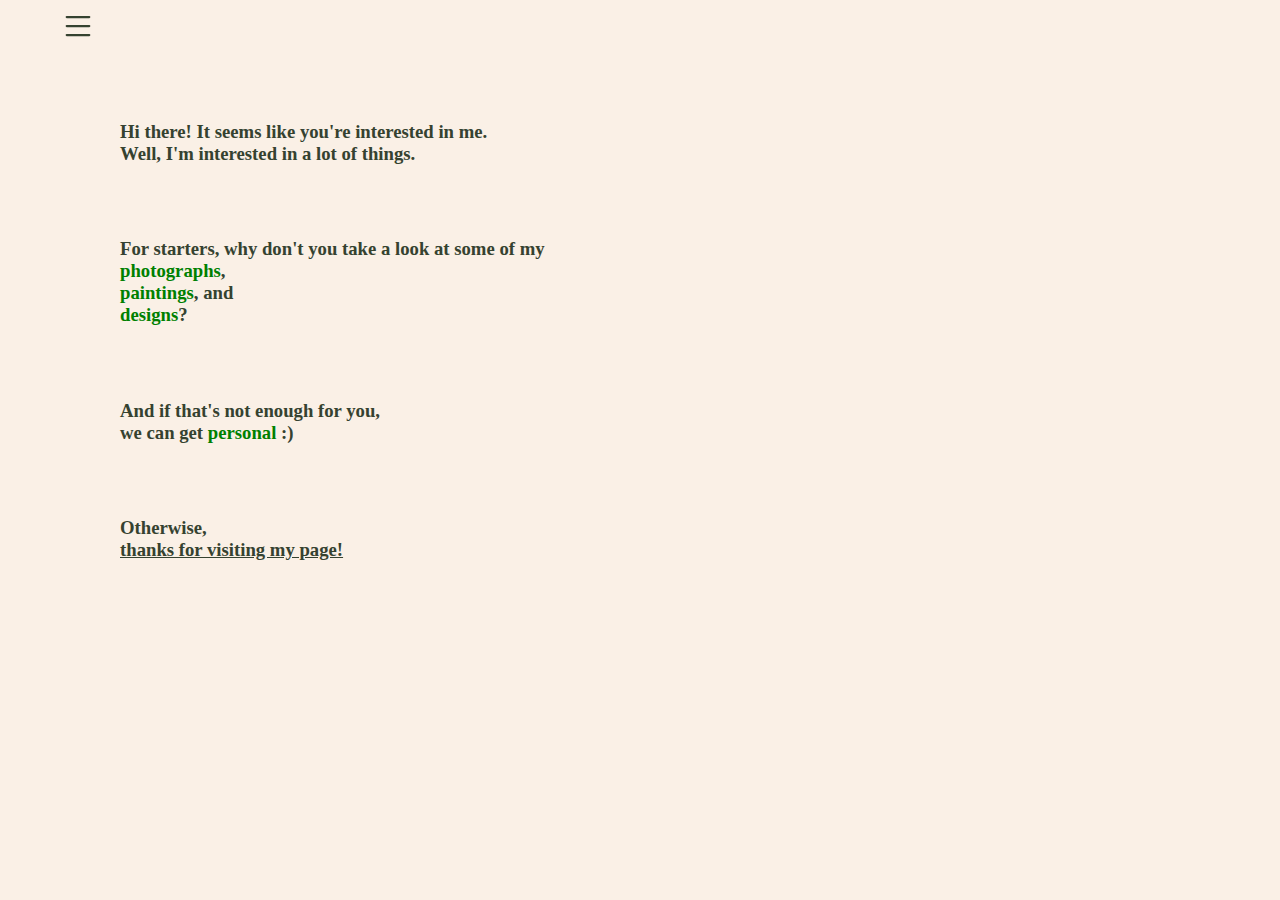
==== pset8/homepage/index.html @ 248011ed "Fri, Aug 12, 2022, 2:18 PM +00:00" ====
<!DOCTYPE html>

<html lang="en" class="m-3 p-3">
    <head>
        <meta name="viewport" content="width=device-width, initial-scale=1">
        <link href="https://cdn.jsdelivr.net/npm/bootstrap@5.0.2/dist/css/bootstrap.min.css" rel="stylesheet" integrity="sha384-EVSTQN3/azprG1Anm3QDgpJLIm9Nao0Yz1ztcQTwFspd3yD65VohhpuuCOmLASjC" crossorigin="anonymous">
        <script src="https://cdn.jsdelivr.net/npm/bootstrap@5.0.2/dist/js/bootstrap.bundle.min.js" integrity="sha384-MrcW6ZMFYlzcLA8Nl+NtUVF0sA7MsXsP1UyJoMp4YLEuNSfAP+JcXn/tWtIaxVXM" crossorigin="anonymous"></script>
        <script src="scripts.js"></script>
        <link href="styles.css" rel="stylesheet">
        <title>Audrey Santoso</title>
    </head>
    <nav>
        <div id="mySidenav" class="sidenav">
            <a href="javascript:void(0)" class="closebtn" onclick="closeNav()">
                <svg xmlns="http://www.w3.org/2000/svg" width="36" height="36" fill="#354230" class="bi bi-list" viewBox="0 0 16 16">
                <path fill-rule="evenodd" d="M2.5 12a.5.5 0 0 1 .5-.5h10a.5.5 0 0 1 0 1H3a.5.5 0 0 1-.5-.5zm0-4a.5.5 0 0 1 .5-.5h10a.5.5 0 0 1 0 1H3a.5.5 0 0 1-.5-.5zm0-4a.5.5 0 0 1 .5-.5h10a.5.5 0 0 1 0 1H3a.5.5 0 0 1-.5-.5z"/>
              </svg></a>
            <a href="index.html">Home</a>
            <a href="photographs.html">Photograph</a>
            <a href="paintings.html">Paintings</a>
            <a href="designs.html">Designs</a>
        </div>
        <span onclick="openNav()" class="nav-icon">
            <svg xmlns="http://www.w3.org/2000/svg" width="36" height="36" fill="#354230" class="bi bi-list" viewBox="0 0 16 16">
                <path fill-rule="evenodd" d="M2.5 12a.5.5 0 0 1 .5-.5h10a.5.5 0 0 1 0 1H3a.5.5 0 0 1-.5-.5zm0-4a.5.5 0 0 1 .5-.5h10a.5.5 0 0 1 0 1H3a.5.5 0 0 1-.5-.5zm0-4a.5.5 0 0 1 .5-.5h10a.5.5 0 0 1 0 1H3a.5.5 0 0 1-.5-.5z"/>
            </svg>
        </span>
    </nav>
    <body>
        <br><br><br>
        <h3>Hi there! It seems like you're interested in me. <br>
            Well, I'm interested in a lot of things. </h3><br><br>
        <h3>For starters, why don't you take a look at some of my <br>
        <a href="photographs.html">photographs</a>, <br>
        <a href="paintings.html">paintings</a>, and <br>
        <a href="designs.html">designs</a>? </h3><br><br>
        <!-- personal better put arrow to social accounts (icons), update next time-->
        <h3>And if that's not enough for you, <br>
            we can get <a href="https://biolinky.co/audreysantoso">personal</a> :) </h3><br><br>
        <h3>Otherwise, <br>
            <u>thanks for visiting my page!</u></h3>
    </body>
</html>
---- pset8/homepage/styles.css ----
:root {
  --red: #be132d;
  --white: #faf0e6;
  --green: #354230;
  --green-saturated: #014421;
  --brown: #3d2b1f;
  --brown-light: #c4a383;
  --brown-dark: #240001;
  --yellow: #ffd800;
  --blue: #1d4f9f;
  --blue-light: #56a0d3;
  --blue-saturated: #015cb8;
}

body:not(.nav-color) {
  background-color: var(--white);
  color: var(--green);
  margin-left: 60px;
}

::selection {
  background-color: var(--yellow);
}

/* unvisited link */
a:link {
  color: green;
  text-decoration: none;
}

/* visited link */
a:visited {
  color: coral;
  text-decoration: none;
}

/* mouse over link */
a:hover {
  color: darkorange;
  text-decoration: none;
}

nav {
  display: flex;
  height: 100%;
}

h3 {
  text-align: left;
  margin-left: 60px;
}

/* The side navigation menu */
.sidenav {
    height: 100%; /* 100% Full-height */
    width: 0; /* 0 width - change this with JavaScript */
    position: fixed; /* Stay in place */
    z-index: 1; /* Stay on top */
    top: 0; /* Stay at the top */
    left: 0;
    background-color: var(--white);
    overflow-x: hidden; /* Disable horizontal scroll */
    padding-top: 20px; /* Place content 20px from the top */
    transition: 0.5s; /* 0.5 second transition effect to slide in the sidenav */
  }

  /* The navigation menu links */
  .sidenav a {
    padding: 12px 12px 12px 36px;
    text-decoration: none;
    font-size: 16px;
    color: var(--green);
    display: block;
    transition: 0.3s;
  }

  /* When you mouse over the navigation links, change their color */
  .sidenav a:hover:not(.closebtn) {
    background-color: var(--brown);
    color: var(--white);
  }

  .sidenav .closebtn {
    padding-left: 32px;
  }

  /* On smaller screens, where height is less than 450px, change the style of the sidenav (less padding and a smaller font size) */
  @media screen and (max-height: 450px) {
    .sidenav {padding-top: 15px;}
    .sidenav a {font-size: 18px;}
  }
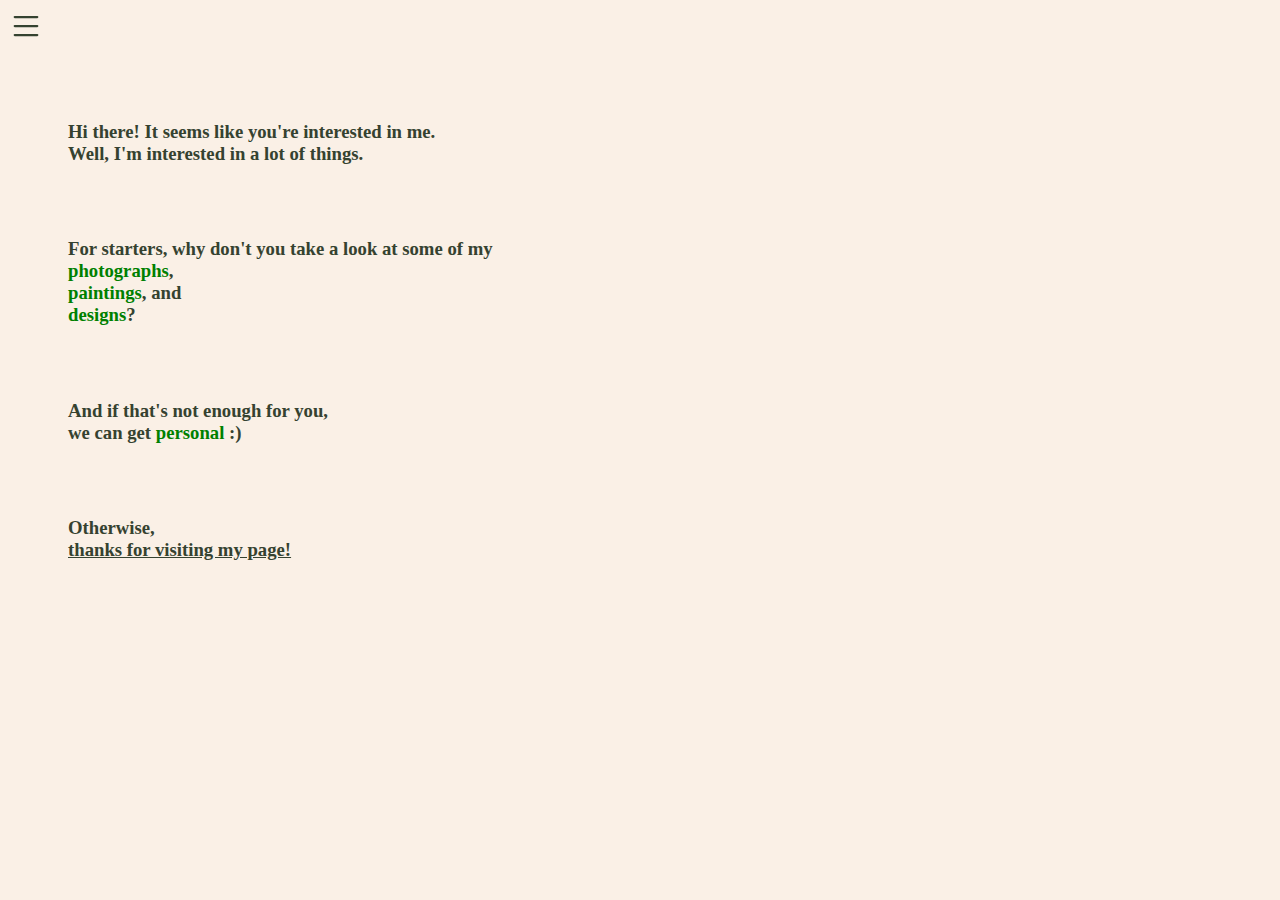
==== commit 1edd4ba4: "Fri, Aug 12, 2022, 3:47 PM +00:00" ====
--- a/pset8/homepage/index.html
+++ b/pset8/homepage/index.html
@@ -20,7 +20,7 @@
             <a href="paintings.html">Paintings</a>
             <a href="designs.html">Designs</a>
         </div>
-        <span onclick="openNav()" class="nav-icon">
+        <span onclick="openNav()">
             <svg xmlns="http://www.w3.org/2000/svg" width="36" height="36" fill="#354230" class="bi bi-list" viewBox="0 0 16 16">
                 <path fill-rule="evenodd" d="M2.5 12a.5.5 0 0 1 .5-.5h10a.5.5 0 0 1 0 1H3a.5.5 0 0 1-.5-.5zm0-4a.5.5 0 0 1 .5-.5h10a.5.5 0 0 1 0 1H3a.5.5 0 0 1-.5-.5zm0-4a.5.5 0 0 1 .5-.5h10a.5.5 0 0 1 0 1H3a.5.5 0 0 1-.5-.5z"/>
             </svg>
--- a/pset8/homepage/styles.css
+++ b/pset8/homepage/styles.css
@@ -12,10 +12,22 @@
   --blue-saturated: #015cb8;
 }
 
-body:not(.nav-color) {
+body {
   background-color: var(--white);
   color: var(--green);
-  margin-left: 60px;
+}
+
+.images {
+  display: flex;
+  justify-content: space-between;
+}
+
+.images img {
+  /* margin-left: 60px; */
+  margin-top: 30px;
+  width: 500px;
+  height: 500px;
+  object-fit: cover;
 }
 
 ::selection {
@@ -86,6 +98,8 @@
 
   /* On smaller screens, where height is less than 450px, change the style of the sidenav (less padding and a smaller font size) */
   @media screen and (max-height: 450px) {
-    .sidenav {padding-top: 15px;}
+    .sidenav {padding-top: 15px; text-align: center; width: 100%;}
     .sidenav a {font-size: 18px;}
+    h3 {margin-left: 0;}
+    .images {width: 100%; height: 100%;}
   }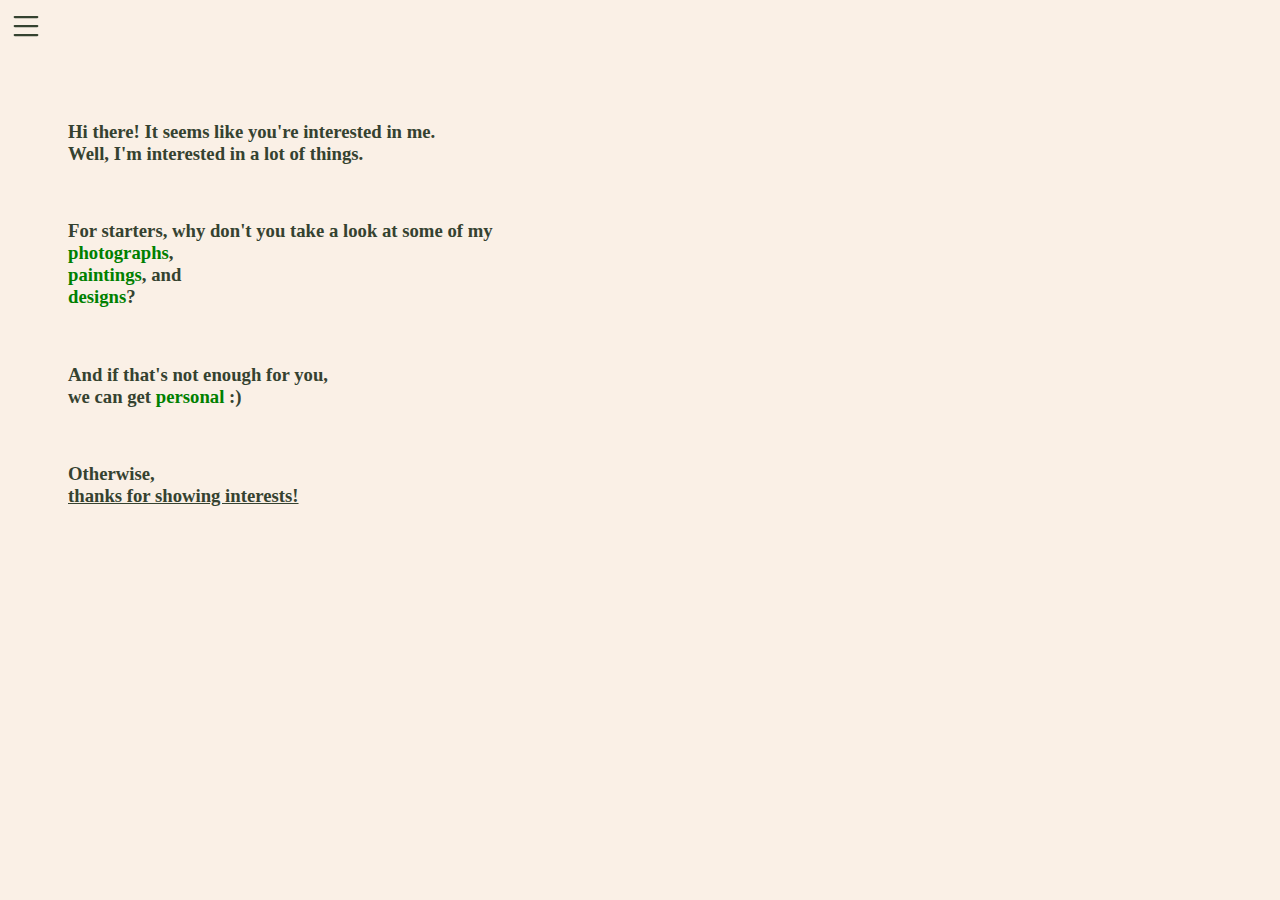
==== commit ddd66d04: "Fri, Aug 12, 2022, 3:57 PM +00:00" ====
--- a/pset8/homepage/index.html
+++ b/pset8/homepage/index.html
@@ -29,15 +29,15 @@
     <body>
         <br><br><br>
         <h3>Hi there! It seems like you're interested in me. <br>
-            Well, I'm interested in a lot of things. </h3><br><br>
+            Well, I'm interested in a lot of things. </h3><br>
         <h3>For starters, why don't you take a look at some of my <br>
         <a href="photographs.html">photographs</a>, <br>
         <a href="paintings.html">paintings</a>, and <br>
-        <a href="designs.html">designs</a>? </h3><br><br>
+        <a href="designs.html">designs</a>? </h3><br>
         <!-- personal better put arrow to social accounts (icons), update next time-->
         <h3>And if that's not enough for you, <br>
-            we can get <a href="https://biolinky.co/audreysantoso">personal</a> :) </h3><br><br>
+            we can get <a href="https://biolinky.co/audreysantoso">personal</a> :) </h3><br>
         <h3>Otherwise, <br>
-            <u>thanks for visiting my page!</u></h3>
+            <u>thanks for showing interests!</u></h3>
     </body>
 </html>
--- a/pset8/homepage/styles.css
+++ b/pset8/homepage/styles.css
@@ -96,10 +96,10 @@
     padding-left: 32px;
   }
 
-  /* On smaller screens, where height is less than 450px, change the style of the sidenav (less padding and a smaller font size) */
-  @media screen and (max-height: 450px) {
-    .sidenav {padding-top: 15px; text-align: center; width: 100%;}
-    .sidenav a {font-size: 18px;}
+  /* On smaller screens, where width is less than 450px, change the style of the sidenav (less padding and a smaller font size) */
+  @media screen and (max-width: 450px) {
+    .sidenav {width: 100%;}
+    .sidenav a {font-size: 16px;}
     h3 {margin-left: 0;}
     .images {width: 100%; height: 100%;}
   }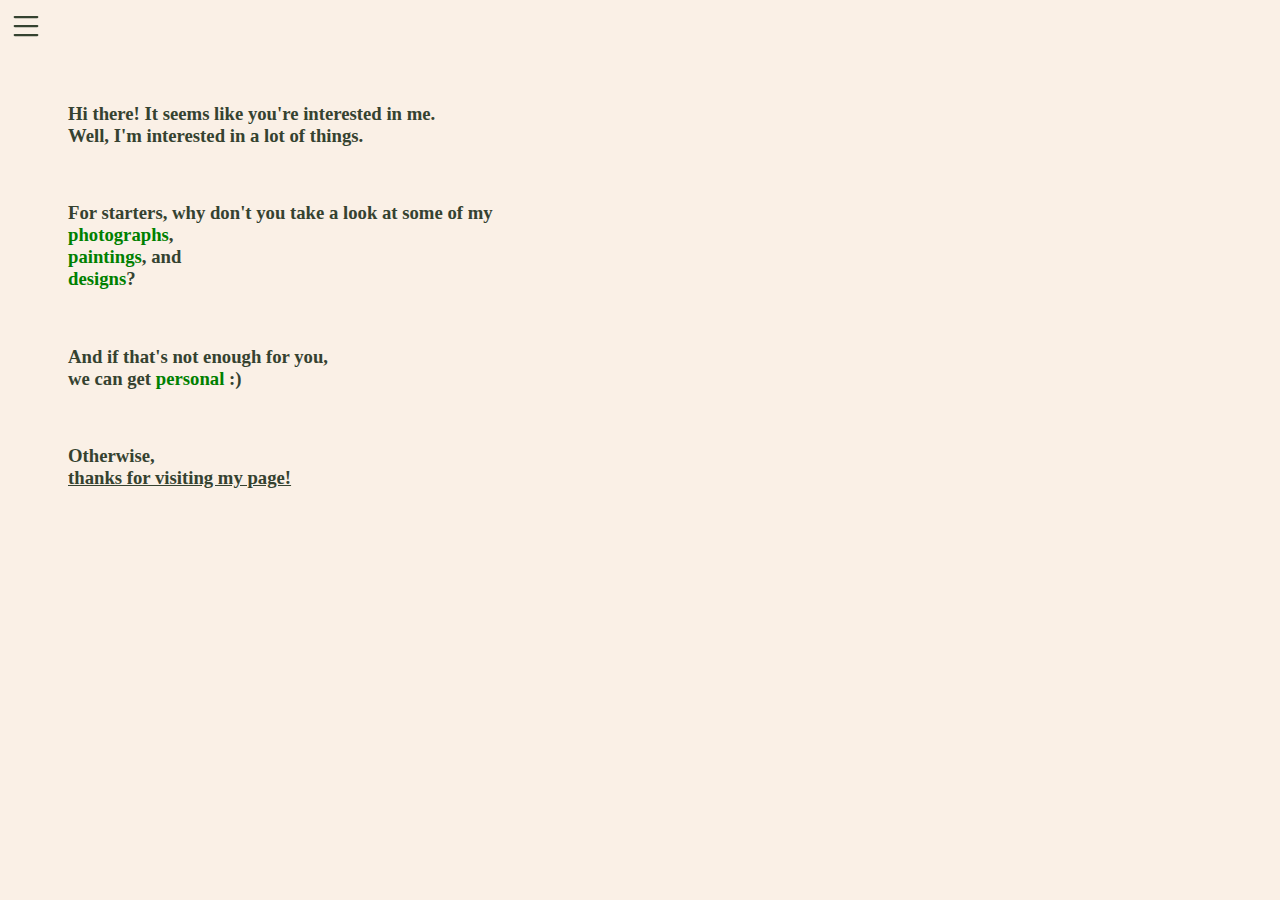
==== commit 2a63f680: "Fri, Aug 12, 2022, 4:01 PM +00:00" ====
--- a/pset8/homepage/index.html
+++ b/pset8/homepage/index.html
@@ -27,7 +27,7 @@
         </span>
     </nav>
     <body>
-        <br><br><br>
+        <br><br>
         <h3>Hi there! It seems like you're interested in me. <br>
             Well, I'm interested in a lot of things. </h3><br>
         <h3>For starters, why don't you take a look at some of my <br>
@@ -38,6 +38,6 @@
         <h3>And if that's not enough for you, <br>
             we can get <a href="https://biolinky.co/audreysantoso">personal</a> :) </h3><br>
         <h3>Otherwise, <br>
-            <u>thanks for showing interests!</u></h3>
+            <u>thanks for visiting my page!</u></h3><br>
     </body>
 </html>
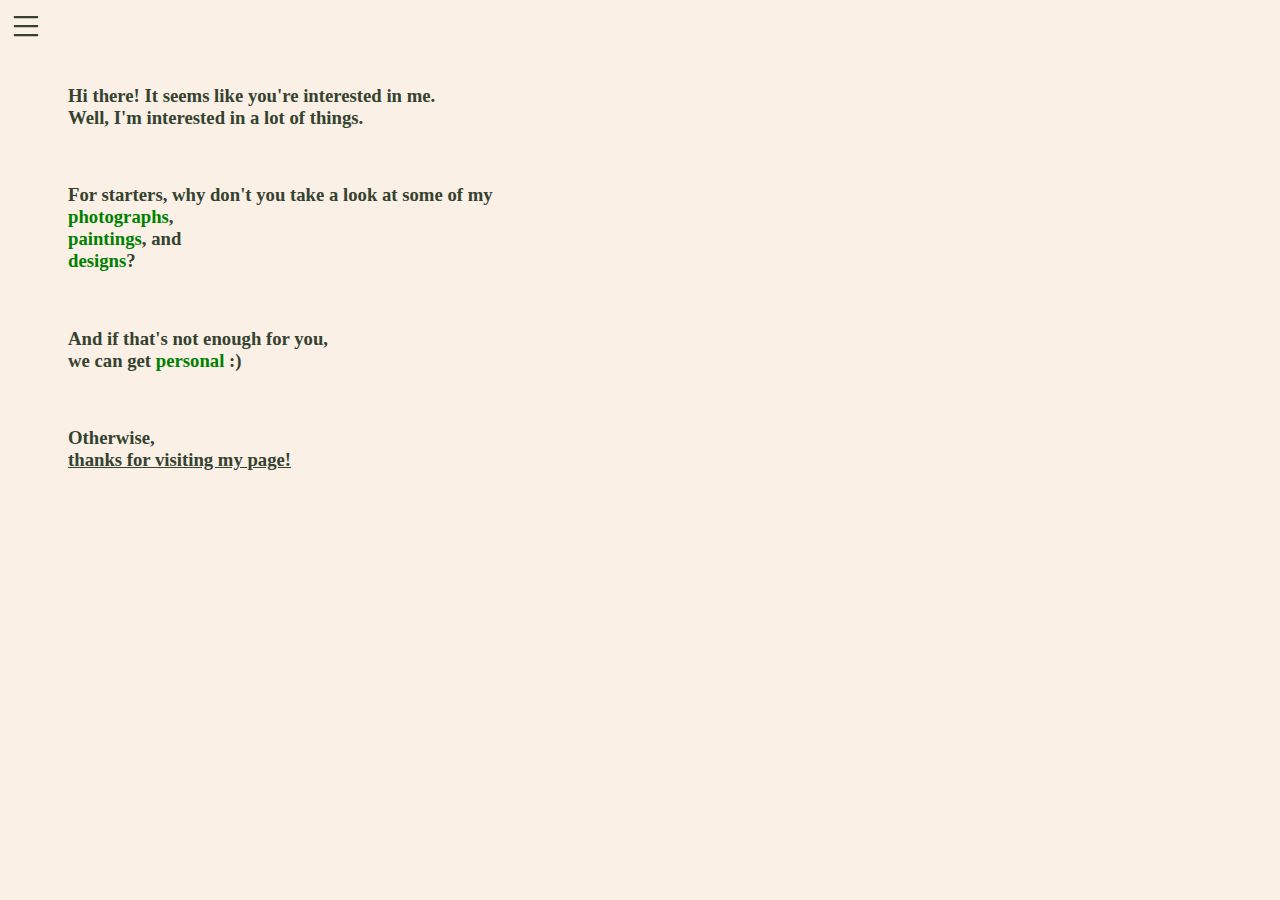
==== commit 1e1c7650: "Fri, Aug 12, 2022, 4:05 PM +00:00" ====
--- a/pset8/homepage/index.html
+++ b/pset8/homepage/index.html
@@ -27,7 +27,7 @@
         </span>
     </nav>
     <body>
-        <br><br>
+        <br>
         <h3>Hi there! It seems like you're interested in me. <br>
             Well, I'm interested in a lot of things. </h3><br>
         <h3>For starters, why don't you take a look at some of my <br>
--- a/pset8/homepage/styles.css
+++ b/pset8/homepage/styles.css
@@ -98,7 +98,6 @@
 
   /* On smaller screens, where width is less than 450px, change the style of the sidenav (less padding and a smaller font size) */
   @media screen and (max-width: 450px) {
-    .sidenav {width: 100%;}
     .sidenav a {font-size: 16px;}
     h3 {margin-left: 0;}
     .images {width: 100%; height: 100%;}
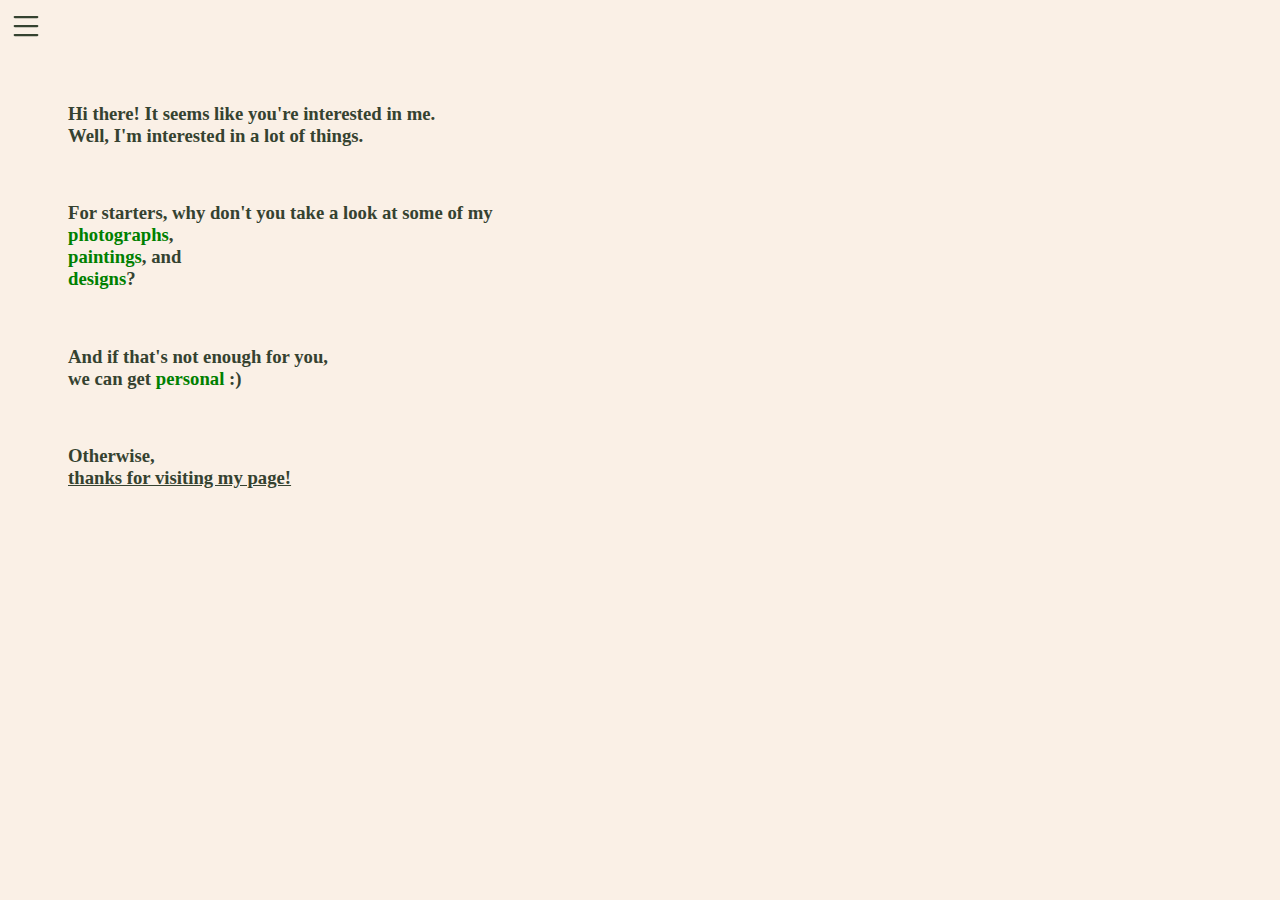
==== commit 7e950836: "Fri, Aug 12, 2022, 4:25 PM +00:00" ====
--- a/pset8/homepage/index.html
+++ b/pset8/homepage/index.html
@@ -27,7 +27,7 @@
         </span>
     </nav>
     <body>
-        <br>
+        <br><br>
         <h3>Hi there! It seems like you're interested in me. <br>
             Well, I'm interested in a lot of things. </h3><br>
         <h3>For starters, why don't you take a look at some of my <br>
@@ -38,6 +38,7 @@
         <h3>And if that's not enough for you, <br>
             we can get <a href="https://biolinky.co/audreysantoso">personal</a> :) </h3><br>
         <h3>Otherwise, <br>
-            <u>thanks for visiting my page!</u></h3><br>
+            <u>thanks for visiting my page!</u></h3>
+        <br><br>
     </body>
 </html>
--- a/pset8/homepage/styles.css
+++ b/pset8/homepage/styles.css
@@ -23,8 +23,8 @@
 }
 
 .images img {
-  /* margin-left: 60px; */
   margin-top: 30px;
+  padding: 5px 5px 5px 5px;
   width: 500px;
   height: 500px;
   object-fit: cover;
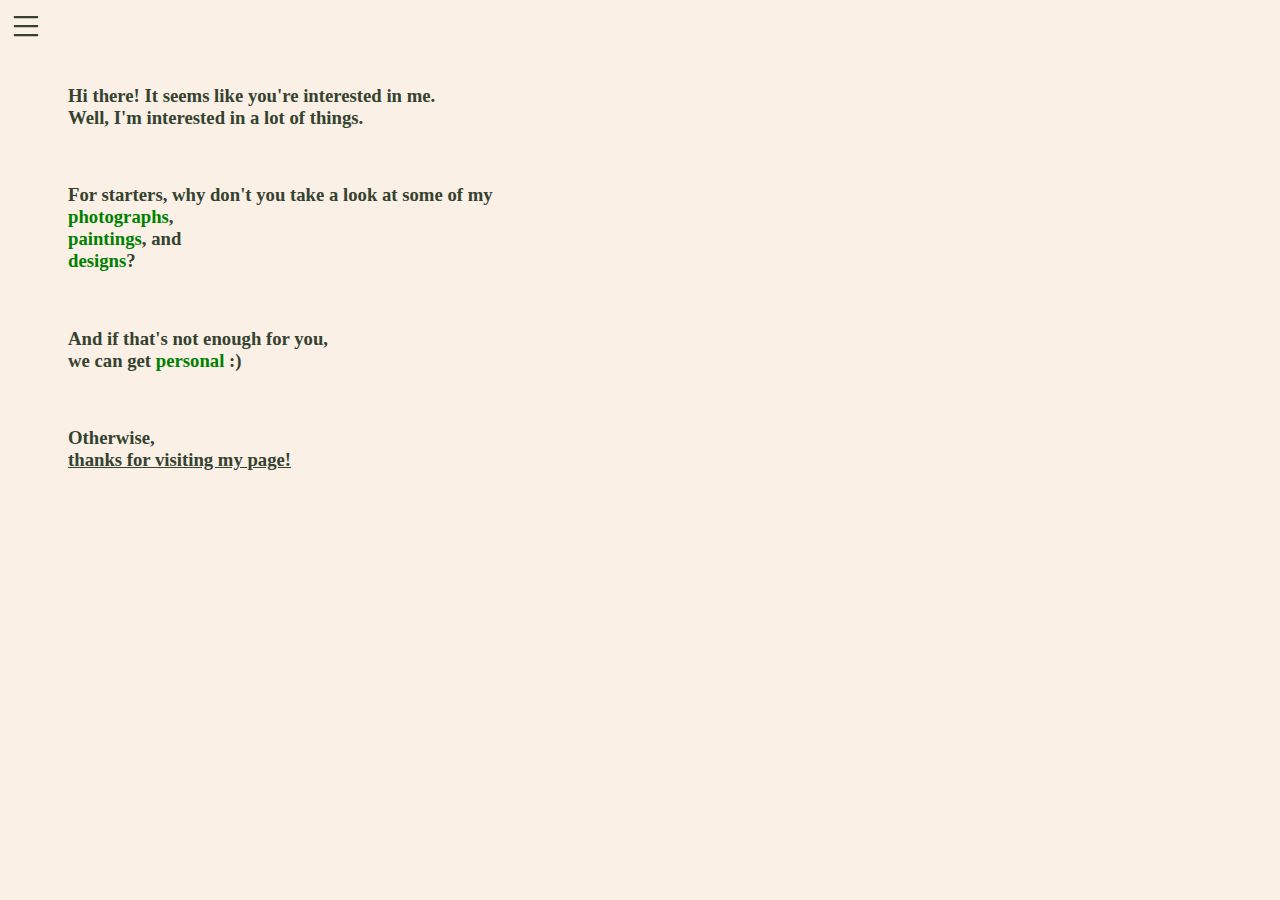
==== commit fc43c016: "Sat, Aug 13, 2022, 4:37 AM +00:00" ====
--- a/pset8/homepage/index.html
+++ b/pset8/homepage/index.html
@@ -27,7 +27,7 @@
         </span>
     </nav>
     <body>
-        <br><br>
+        <br>
         <h3>Hi there! It seems like you're interested in me. <br>
             Well, I'm interested in a lot of things. </h3><br>
         <h3>For starters, why don't you take a look at some of my <br>
@@ -39,6 +39,6 @@
             we can get <a href="https://biolinky.co/audreysantoso">personal</a> :) </h3><br>
         <h3>Otherwise, <br>
             <u>thanks for visiting my page!</u></h3>
-        <br><br>
+        <br>
     </body>
 </html>
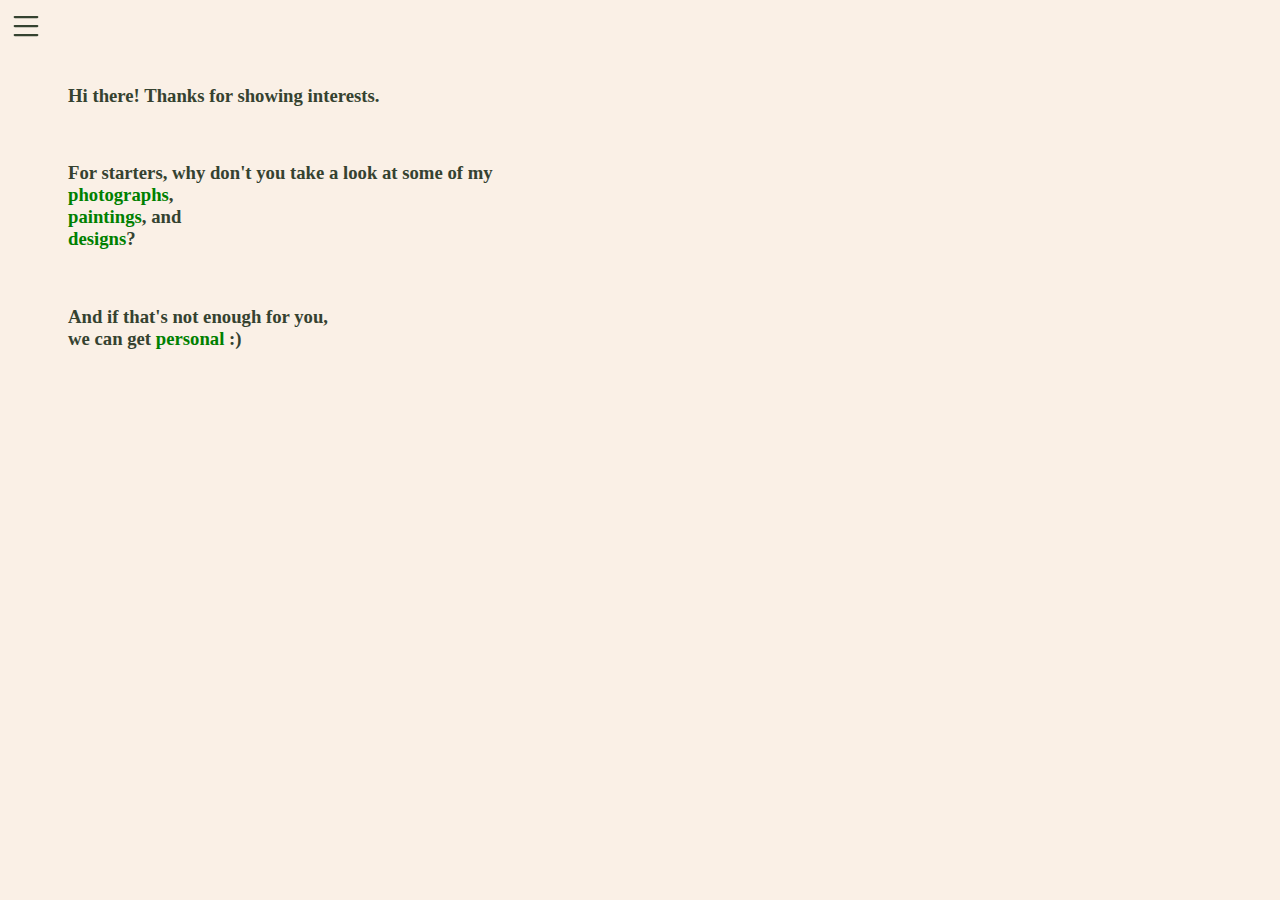
==== commit bf3daf43: "Sat, Aug 13, 2022, 6:59 AM +00:00" ====
--- a/pset8/homepage/index.html
+++ b/pset8/homepage/index.html
@@ -28,8 +28,7 @@
     </nav>
     <body>
         <br>
-        <h3>Hi there! It seems like you're interested in me. <br>
-            Well, I'm interested in a lot of things. </h3><br>
+        <h3>Hi there! Thanks for showing interests.</h3><br>
         <h3>For starters, why don't you take a look at some of my <br>
         <a href="photographs.html">photographs</a>, <br>
         <a href="paintings.html">paintings</a>, and <br>
@@ -37,8 +36,6 @@
         <!-- personal better put arrow to social accounts (icons), update next time-->
         <h3>And if that's not enough for you, <br>
             we can get <a href="https://biolinky.co/audreysantoso">personal</a> :) </h3><br>
-        <h3>Otherwise, <br>
-            <u>thanks for visiting my page!</u></h3>
         <br>
     </body>
 </html>
--- a/pset8/homepage/styles.css
+++ b/pset8/homepage/styles.css
@@ -2,6 +2,7 @@
   --red: #be132d;
   --white: #faf0e6;
   --green: #354230;
+  --green-light: #dae9ca;
   --green-saturated: #014421;
   --brown: #3d2b1f;
   --brown-light: #c4a383;
@@ -19,14 +20,14 @@
 
 .images {
   display: flex;
-  justify-content: space-between;
+  overflow-x: auto;
+  width: 4600px;
 }
 
 .images img {
   margin-top: 30px;
   padding: 5px 5px 5px 5px;
-  width: 500px;
-  height: 500px;
+  width: 450px;
   object-fit: cover;
 }
 
@@ -98,7 +99,7 @@
 
   /* On smaller screens, where width is less than 450px, change the style of the sidenav (less padding and a smaller font size) */
   @media screen and (max-width: 450px) {
-    .sidenav a {font-size: 16px;}
+    html {margin: 0;}
     h3 {margin-left: 0;}
     .images {width: 100%; height: 100%;}
   }